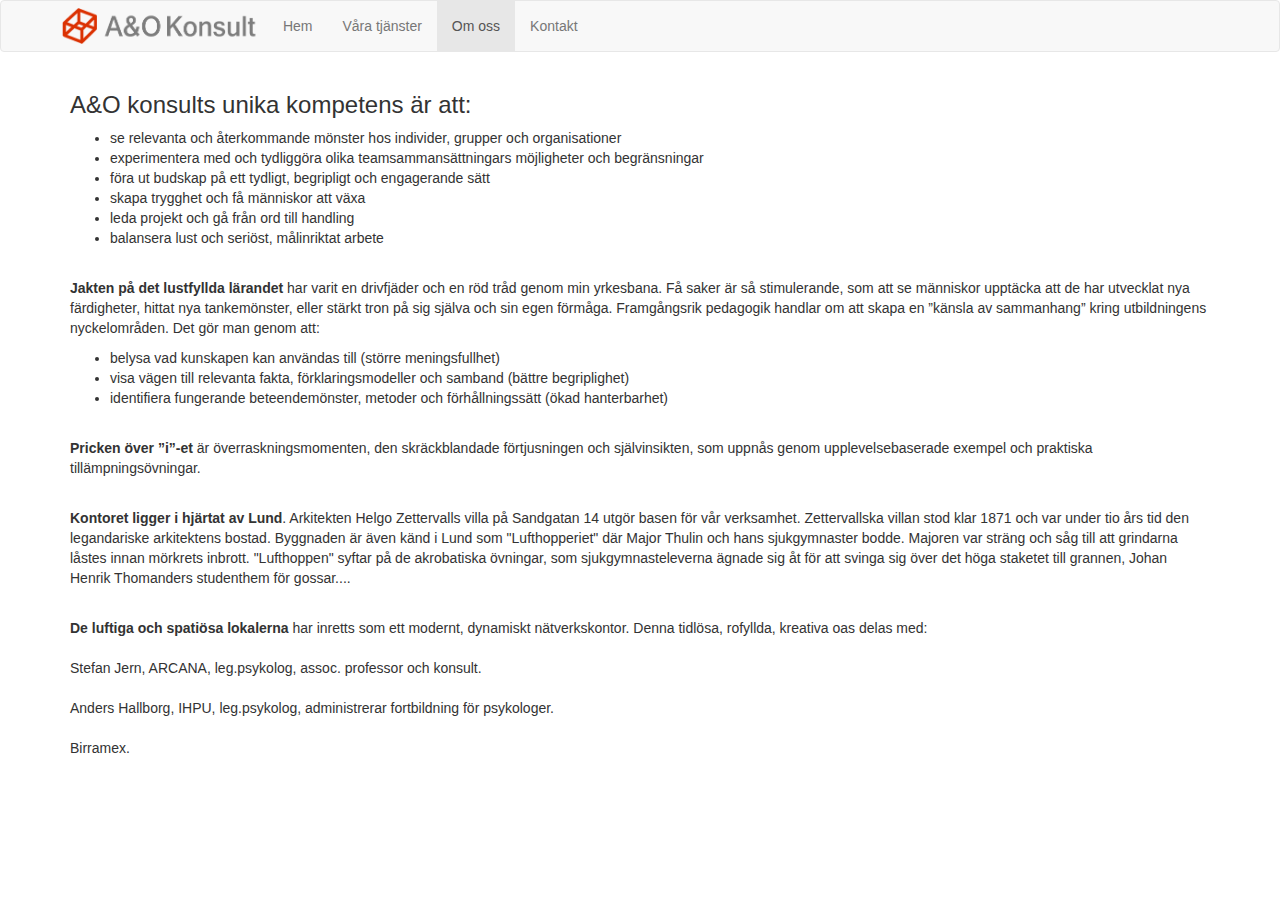
==== about.html @ 9e0c6122 "beta" ====
<!DOCTYPE html>
<html lang="en">
  <head>
    <meta charset="utf-8">
    <meta http-equiv="X-UA-Compatible" content="IE=edge">
    <meta name="viewport" content="width=device-width, initial-scale=1">
    <!-- The above 3 meta tags *must* come first in the head; any other head content must come *after* these tags -->
    <meta name="description" content="A&O konsult, arbets- och organisationskonsult i Lund. George Smidelik och Monica Smidelik är sedan 1982 verksamma inom organisationsutveckling, vuxenpedagogik, projektledning, personal- och ledarutveckling. Våra kunder är framför allt medelstora och stora svenska och multinationella företag">
    <meta name="keywords" content="arbetsledning, arbetsorganisation, arbetspsykologi, chefs- och ledarutveckling, företagskultur, förändringsarbete, grupputveckling, handledning, intern marknadsföring, klimatanalys, kommunikation, konflikthantering, konsultmetodik, kreativitet, kvalitetsutveckling, ledarskap, management, medarbetarsamtal, mentorskap, metodutveckling, motivation, målstyrning, mötesteknik, organisationsanalys, organisationskonsult, organisationsutveckling, pedagogik, personalutbildning, personalutveckling, personlig utveckling, projekt, projektledning, psykologi, stress, teamutveckling, utbildning, utbildningskonsult, utbildningsmaterial, utvecklingssamtal, verksamhetsutveckling, vuxenpedagogik">
    <link rel="icon" href="img/favicon.ico">

    <title>A&O Konsult</title>

    <!-- Bootstrap core CSS -->
    <link href="css/bootstrap.min.css" rel="stylesheet">

    <!-- IE10 viewport hack for Surface/desktop Windows 8 bug -->
    <link href="css/ie10-viewport-bug-workaround.css" rel="stylesheet">

    <!-- Custom styles-->
    <link href="css/custom.css" rel="stylesheet">

    <!--[if lt IE 9]><script src="../../assets/js/ie8-responsive-file-warning.js"></script><![endif]-->
    <script src="js/ie-emulation-modes-warning.js"></script>

    <!-- HTML5 shim and Respond.js for IE8 support of HTML5 elements and media queries -->
    <!--[if lt IE 9]>
      <script src="https://oss.maxcdn.com/html5shiv/3.7.3/html5shiv.min.js"></script>
      <script src="https://oss.maxcdn.com/respond/1.4.2/respond.min.js"></script>
    <![endif]-->
  </head>

  <body>
  
	<div class="ao">
	  <nav class="navbar navbar-default">
		<div class="container">
		  <div class="navbar-header">
			<button type="button" class="navbar-toggle collapsed" data-toggle="collapse" data-target="#navbar3">
			  <span class="sr-only">Toggle navigation</span>
			  <span class="icon-bar"></span>
			  <span class="icon-bar"></span>
			  <span class="icon-bar"></span>
			</button>
			<a class="navbar-brand" href="index.html"><img src="img/aologo.png" alt="A&O Konsult">
			</a>
		  </div>
		  <div id="navbar3" class="navbar-collapse collapse">
			<ul class="nav navbar-nav navbar-center">
			  <li><a href="index.html">Hem</a></li>
			  <li><a href="services.html">Våra tjänster</a></li>
			  <li class="active"><a href="about.html">Om oss</a></li>
			  <li><a href="contact.html">Kontakt</a></li>
			</ul>
		  </div>
		  <!--/.nav-collapse -->
		</div>
		<!--/.container-fluid -->
	  </nav>
	</div>
	<div class="container">
        <h3>A&O konsults unika kompetens är att:</h3>
		<ul class="list-style-type:disc">
			<li>se relevanta och återkommande mönster hos individer, grupper och organisationer</li>
			<li>experimentera med och tydliggöra olika teamsammansättningars möjligheter och begränsningar</li>
			<li>föra ut budskap på ett tydligt, begripligt och engagerande sätt</li>
			<li>skapa trygghet och få människor att växa</li>
			<li>leda projekt och gå från ord till handling</li>
			<li>balansera lust och seriöst, målinriktat arbete</li>
		</ul>
		<br />
		<p><strong>Jakten på det lustfyllda lärandet</strong> har varit en drivfjäder och en röd tråd genom min yrkesbana. Få saker är så stimulerande, som att se människor upptäcka att de har utvecklat nya färdigheter, hittat nya tankemönster, eller stärkt tron på sig själva och sin egen förmåga. Framgångsrik pedagogik handlar om att skapa en ”känsla av sammanhang” kring utbildningens nyckelområden. Det gör man genom att:
    	<ul class="list-style-type:disc">
			<li>belysa vad kunskapen kan användas till (större meningsfullhet)</li>
			<li>visa vägen till relevanta fakta, förklaringsmodeller och samband (bättre begriplighet)</li>
			<li>identifiera fungerande beteendemönster, metoder och förhållningssätt (ökad hanterbarhet)</li>
		</ul>
		<br />
		<p><strong>Pricken över ”i”-et</strong> är överraskningsmomenten, den skräckblandade förtjusningen och självinsikten, som uppnås genom upplevelsebaserade exempel och praktiska tillämpningsövningar.</p>
		<br />
		<p><strong>Kontoret ligger i hjärtat av Lund</strong>. Arkitekten Helgo Zettervalls villa på Sandgatan 14 utgör basen för vår verksamhet. Zettervallska villan stod klar 1871 och var under tio års tid den legandariske arkitektens bostad. Byggnaden är även känd i Lund som "Lufthopperiet" där Major Thulin och hans sjukgymnaster bodde. Majoren var sträng och såg till att grindarna låstes innan mörkrets inbrott. "Lufthoppen" syftar på de akrobatiska övningar, som sjukgymnasteleverna ägnade sig åt för att svinga sig över det höga staketet till grannen, Johan Henrik Thomanders studenthem för gossar....</p>
		<br />
		<p><strong>De luftiga och spatiösa lokalerna</strong> har inretts som ett modernt, dynamiskt nätverkskontor. Denna tidlösa, rofyllda, kreativa oas delas med:<br /><br />Stefan Jern, ARCANA, leg.psykolog, assoc. professor och konsult.<br /><br /> Anders Hallborg, IHPU, leg.psykolog, administrerar fortbildning för psykologer.<br /><br /> Birramex.
	</div>

    <!-- Bootstrap core JavaScript
    ================================================== -->
    <!-- Placed at the end of the document so the pages load faster -->
    <script src="https://ajax.googleapis.com/ajax/libs/jquery/1.12.4/jquery.min.js"></script>
    <script>window.jQuery || document.write('<script src="js/jquery.min.js"><\/script>')</script>
    <script src="js/bootstrap.min.js"></script>
    <!-- IE10 viewport hack for Surface/desktop Windows 8 bug -->
    <script src="js/ie10-viewport-bug-workaround.js"></script>
  
  </body>
</html>
---- css/ie10-viewport-bug-workaround.css ----
/*!
 * IE10 viewport hack for Surface/desktop Windows 8 bug
 * Copyright 2014-2015 Twitter, Inc.
 * Licensed under MIT (https://github.com/twbs/bootstrap/blob/master/LICENSE)
 */

/*
 * See the Getting Started docs for more information:
 * http://getbootstrap.com/getting-started/#support-ie10-width
 */
@-ms-viewport     { width: device-width; }
@-o-viewport      { width: device-width; }
@viewport         { width: device-width; }
---- css/custom.css ----
.navbar-brand {
  padding: 0px;
}
.navbar-brand>img {
  height: 100%;
  padding: 7px;
  width: auto;
}
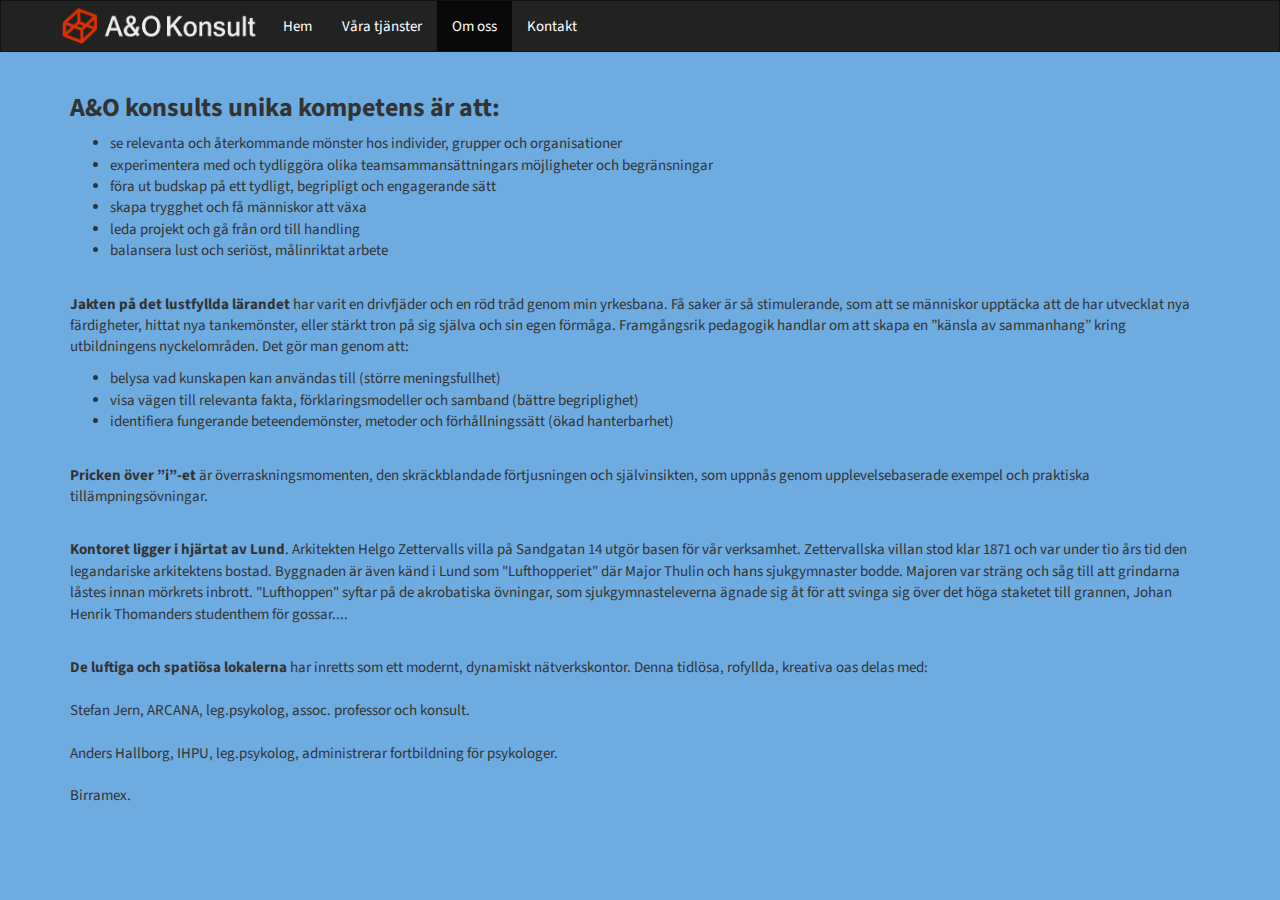
==== commit f782b8df: "layout" ====
--- a/about.html
+++ b/about.html
@@ -59,7 +59,7 @@
 	  </nav>
 	</div>
 	<div class="container">
-        <h3>A&O konsults unika kompetens är att:</h3>
+        <h3><strong>A&O konsults unika kompetens är att:</strong></h3>
 		<ul class="list-style-type:disc">
 			<li>se relevanta och återkommande mönster hos individer, grupper och organisationer</li>
 			<li>experimentera med och tydliggöra olika teamsammansättningars möjligheter och begränsningar</li>
--- a/css/custom.css
+++ b/css/custom.css
@@ -5,4 +5,16 @@
   height: 100%;
   padding: 7px;
   width: auto;
+}
+body {
+  background-color: rgb(110, 171, 225);
+}
+.jumbotron {
+  background: rgb(153, 201, 244);
+}
+.col-lg-4 a {
+  color: rgb(14, 58, 96) !important;
+}
+.col-lg-4 a:hover, a:active {
+  color: rgb(208, 227, 244) !important;
 }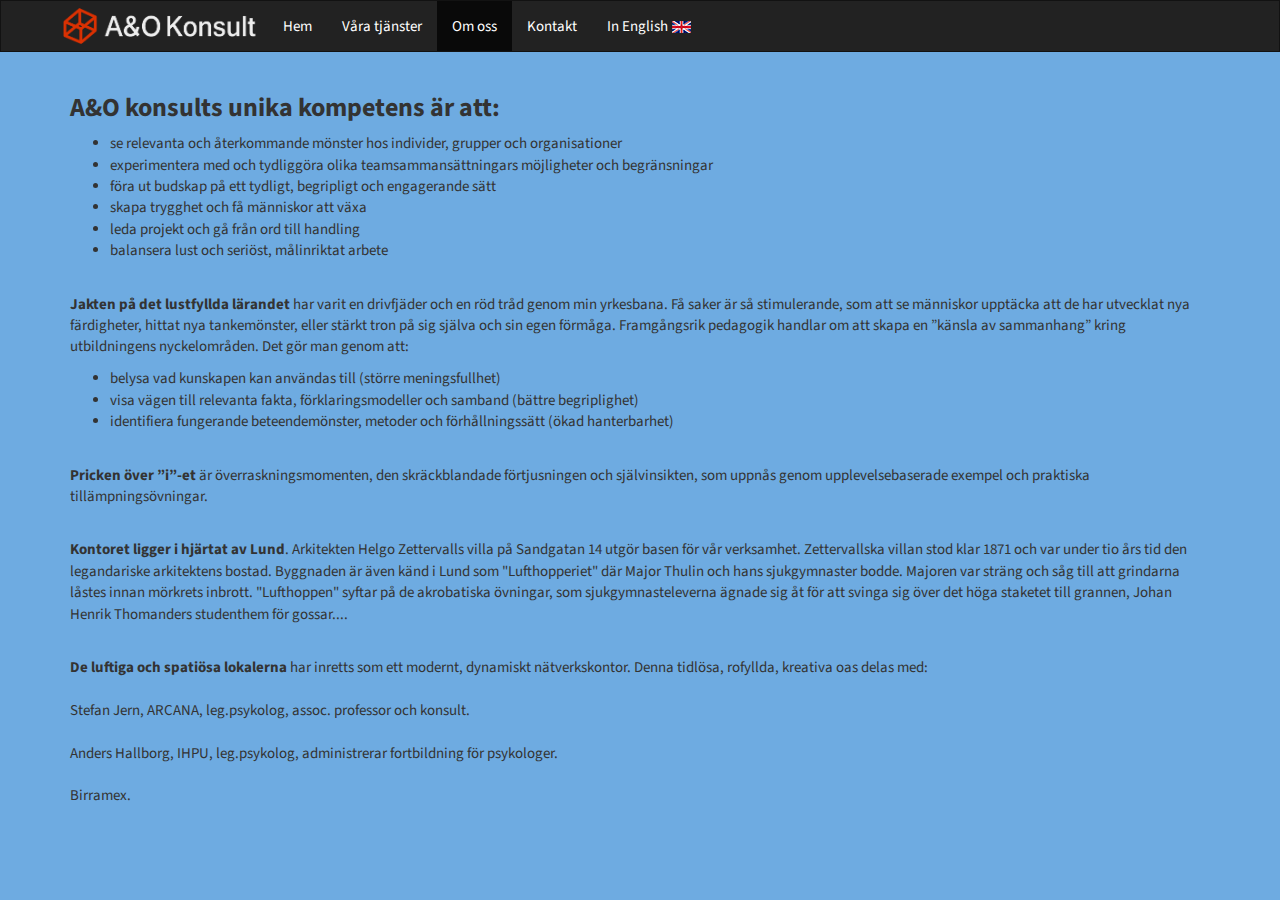
==== commit bb984d79: "info" ====
--- a/about.html
+++ b/about.html
@@ -5,7 +5,13 @@
     <meta http-equiv="X-UA-Compatible" content="IE=edge">
     <meta name="viewport" content="width=device-width, initial-scale=1">
     <!-- The above 3 meta tags *must* come first in the head; any other head content must come *after* these tags -->
-    <meta name="description" content="A&O konsult, arbets- och organisationskonsult i Lund. George Smidelik och Monica Smidelik är sedan 1982 verksamma inom organisationsutveckling, vuxenpedagogik, projektledning, personal- och ledarutveckling. Våra kunder är framför allt medelstora och stora svenska och multinationella företag">
+    <!-- Chrome, Firefox OS and Opera -->
+    <meta name="theme-color" content="#222222">
+	<!-- Windows Phone -->
+	<meta name="msapplication-navbutton-color" content="#222222">
+	<!-- iOS Safari -->
+	<meta name="apple-mobile-web-app-status-bar-style" content="#222222">
+	<meta name="description" content="A&O konsult, arbets- och organisationskonsult i Lund. George Smidelik och Monica Smidelik är sedan 1982 verksamma inom organisationsutveckling, vuxenpedagogik, projektledning, personal- och ledarutveckling. Våra kunder är framför allt medelstora och stora svenska och multinationella företag">
     <meta name="keywords" content="arbetsledning, arbetsorganisation, arbetspsykologi, chefs- och ledarutveckling, företagskultur, förändringsarbete, grupputveckling, handledning, intern marknadsföring, klimatanalys, kommunikation, konflikthantering, konsultmetodik, kreativitet, kvalitetsutveckling, ledarskap, management, medarbetarsamtal, mentorskap, metodutveckling, motivation, målstyrning, mötesteknik, organisationsanalys, organisationskonsult, organisationsutveckling, pedagogik, personalutbildning, personalutveckling, personlig utveckling, projekt, projektledning, psykologi, stress, teamutveckling, utbildning, utbildningskonsult, utbildningsmaterial, utvecklingssamtal, verksamhetsutveckling, vuxenpedagogik">
     <link rel="icon" href="img/favicon.ico">
 
@@ -51,6 +57,7 @@
 			  <li><a href="services.html">Våra tjänster</a></li>
 			  <li class="active"><a href="about.html">Om oss</a></li>
 			  <li><a href="contact.html">Kontakt</a></li>
+			  <li><a href="about_en.html">In English<img src="img/en_UK.png"></a></li>
 			</ul>
 		  </div>
 		  <!--/.nav-collapse -->
